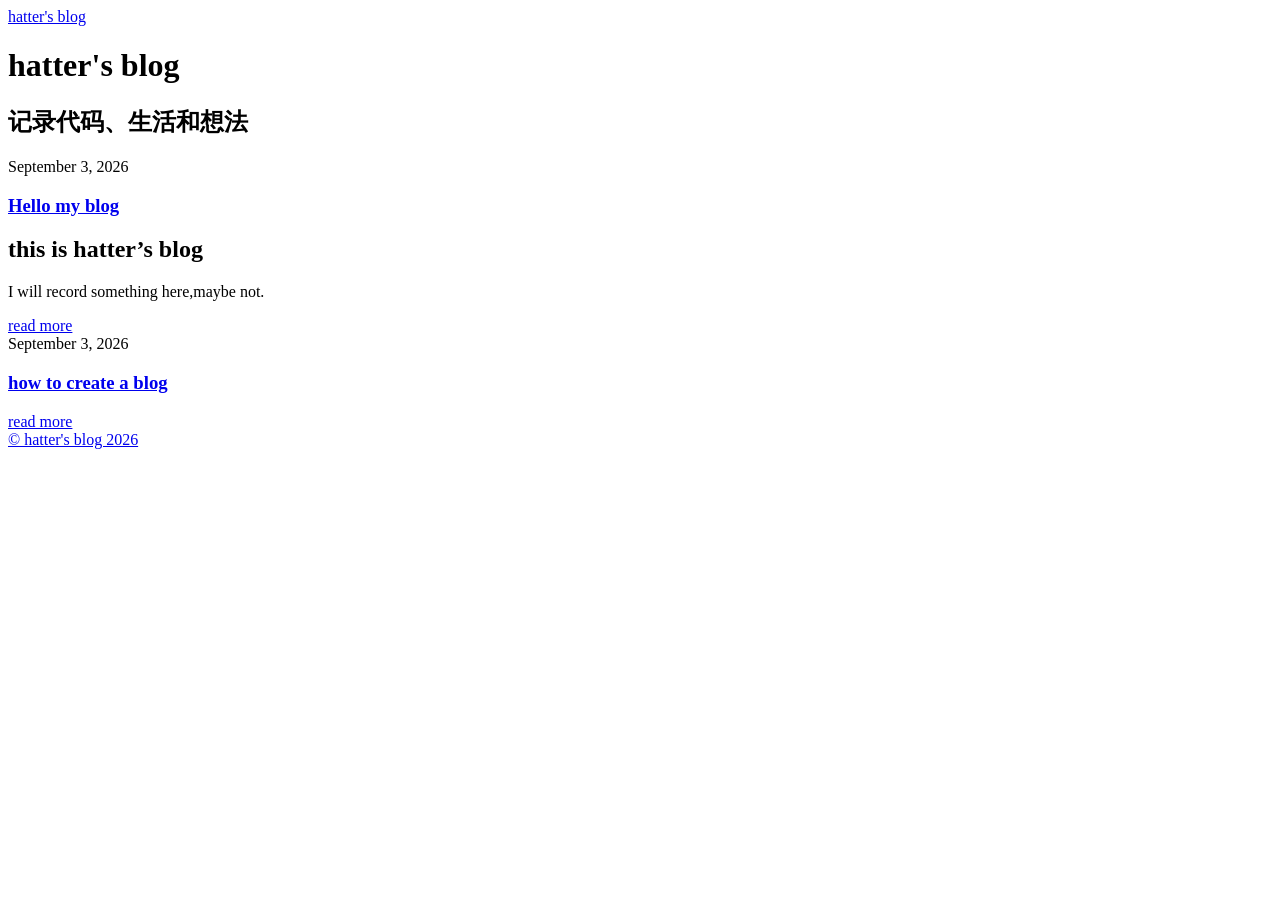
==== public/index.html @ ceb5f4e2 "first commit" ====
<!DOCTYPE html>
<html lang="en-us">
  <head><script src="/livereload.js?mindelay=10&amp;v=2&amp;port=1313&amp;path=livereload" data-no-instant defer></script>
    <meta charset="utf-8">
    <meta http-equiv="X-UA-Compatible" content="IE=edge,chrome=1">
    
    <title>hatter&#39;s blog | hatter&#39;s blog</title>
    <meta name="viewport" content="width=device-width,minimum-scale=1">
    <meta name="description" content="记录代码、生活和想法">
    <meta name="generator" content="Hugo 0.165.0">
    
    
    
      <meta name="robots" content="noindex, nofollow">
    
    

    <link rel="stylesheet" href="/ananke/css/main.css">
    <script>
  (function () {
    "use strict";

    
    
    function revealButtons() {
      var buttons = document.querySelectorAll(".code-block .code-copy[hidden]");
      for (var i = 0; i < buttons.length; i++) {
        buttons[i].hidden = false;
      }
    }
    if (document.readyState === "loading") {
      document.addEventListener("DOMContentLoaded", revealButtons);
    } else {
      revealButtons();
    }

    function flash(button) {
      var label = button.querySelector(".code-copy-label");
      var previous = label ? label.textContent : null;
      button.classList.add("is-copied");
      if (label) label.textContent = "Copied";
      window.setTimeout(function () {
        button.classList.remove("is-copied");
        if (label && previous !== null) label.textContent = previous;
      }, 2000);
    }

    function legacyCopy(text) {
      var area = document.createElement("textarea");
      area.value = text;
      area.setAttribute("readonly", "");
      area.style.position = "absolute";
      area.style.left = "-9999px";
      document.body.appendChild(area);
      area.select();
      var ok = false;
      try {
        ok = document.execCommand("copy");
      } catch (e) {
        ok = false;
      }
      document.body.removeChild(area);
      return ok;
    }

    function copyFrom(button) {
      var container = button.closest(".code-block");
      if (!container) return;
      var pre = container.querySelector("pre");
      if (!pre) return;
      var source = pre.querySelector("code") || pre;
      var text = source.innerText;

      if (navigator.clipboard && navigator.clipboard.writeText) {
        navigator.clipboard.writeText(text).then(
          function () { flash(button); },
          function () { if (legacyCopy(text)) flash(button); }
        );
      } else if (legacyCopy(text)) {
        flash(button);
      }
    }

    document.addEventListener("click", function (event) {
      var button = event.target.closest(".code-copy");
      if (button) copyFrom(button);
    });
  })();
</script>

    
      

    

    
    
      <link href="/index.xml" rel="alternate" type="application/rss+xml" title="hatter&#39;s blog" />
      <link href="/index.xml" rel="feed" type="application/rss+xml" title="hatter&#39;s blog" />
      
    

    
      <link rel="canonical" href="http://localhost:1313/">
    

    
    
    <meta property="og:url" content="http://localhost:1313/">
	<meta property="og:site_name" content="hatter&#39;s blog">
	<meta property="og:title" content="hatter&#39;s blog">
	<meta property="og:description" content="记录代码、生活和想法">
	<meta property="og:locale" content="en_us">
	<meta property="og:type" content="website">

	<meta itemprop="name" content="hatter&#39;s blog">
	<meta itemprop="description" content="记录代码、生活和想法">
	<meta itemprop="datePublished" content="2026-09-03T12:08:32+08:00">
	<meta itemprop="dateModified" content="2026-09-03T12:08:32+08:00">
	<meta name="twitter:card" content="summary">
	<meta name="twitter:title" content="hatter&#39;s blog">
	<meta name="twitter:description" content="记录代码、生活和想法">

	
  </head><body class="ma0 avenir bg-washed-blue development is-home">

  
  
  
  <header class="contain bg-center bg-black" style="background-image: url('http://localhost:1313/images/mun_banner.jpg');">
    
    <div class="bg-black-20">
      <nav class="pv3 ph3 ph4-ns" role="navigation">
  <div class="flex-l center items-center justify-between">
    <a href="/" class="f3 fw2 hover-white white-90 dib no-underline">
      
        hatter&#39;s blog
      
    </a>
    <div class="flex-l items-center">
      

      
      <div class="ananke-socials"></div>

    </div>
  </div>
</nav>

      <div class="tc-l pv4 pv6-l ph3 ph4-ns">
        <h1 class="f2 f-subheadline-l fw2 white-90 mb0 lh-title">
          hatter&#39;s blog
        </h1>
        
          <h2 class="fw1 f5 f3-l white-80 measure-wide-l center mt3">
            记录代码、生活和想法
          </h2>
        
      </div>
    </div>
  </header>

<main class="pb7" role="main"><article class="cf ph3 ph5-l pv3 pv4-l f4 tc-l center measure-wide lh-copy nested-links mid-gray">
    
  </article>

  
  
  
  
  

  
    <div class="pa3 pa4-ns w-100 w-70-ns center">
      

      <section class="w-100 mw8">
        
        
          <div class="w-100 mb4 relative">
            

<article class="bb b--black-10">
  <div class="db pv4 ph3 ph0-l dark-gray no-underline">
    <div class="flex-column flex-row-ns flex">
      
      <div class="blah w-100">
        
          <time class="f6 db" datetime="2026-09-03T12:08:32+08:00">September 3, 2026</time>
        
        <h1 class="f3 fw1 athelas mt0 lh-title">
          <a href="/posts/hello/" class="color-inherit dim link">
            Hello my blog
            </a>
        </h1>
        <div class="f6 f5-l lh-copy nested-copy-line-height nested-links">
          <h2 id="this-is-hatters-blog">this is hatter&rsquo;s blog</h2>
<p>I will record something here,maybe not.</p>
        </div>
        <a href="/posts/hello/" class="ba b--moon-gray bg-light-gray br2 color-inherit dib f7 hover-bg-moon-gray link mt2 ph2 pv1">read more</a>
      </div>
    </div>
  </div>
</article>

          </div>
        
          <div class="w-100 mb4 relative">
            

<article class="bb b--black-10">
  <div class="db pv4 ph3 ph0-l dark-gray no-underline">
    <div class="flex-column flex-row-ns flex">
      
      <div class="blah w-100">
        
          <time class="f6 db" datetime="2026-09-03T12:08:32+08:00">September 3, 2026</time>
        
        <h1 class="f3 fw1 athelas mt0 lh-title">
          <a href="/posts/create_your_blog/" class="color-inherit dim link">
            how to create a blog
            </a>
        </h1>
        <div class="f6 f5-l lh-copy nested-copy-line-height nested-links">
          
        </div>
        <a href="/posts/create_your_blog/" class="ba b--moon-gray bg-light-gray br2 color-inherit dib f7 hover-bg-moon-gray link mt2 ph2 pv1">read more</a>
      </div>
    </div>
  </div>
</article>

          </div>
        
      </section>

      

    </div>
  
</main><footer class="bg-dark-blue bottom-0 w-100 pa3" role="contentinfo">
  <div class="flex justify-between">
  <a class="f4 fw4 hover-white white-70 dn dib-ns pv2 ph3 no-underline" href="http://localhost:1313/" >
    &copy;  hatter's blog 2026 
  </a>
    <div><div class="ananke-socials"></div>
</div>
  </div>
</footer>
</body>
</html>
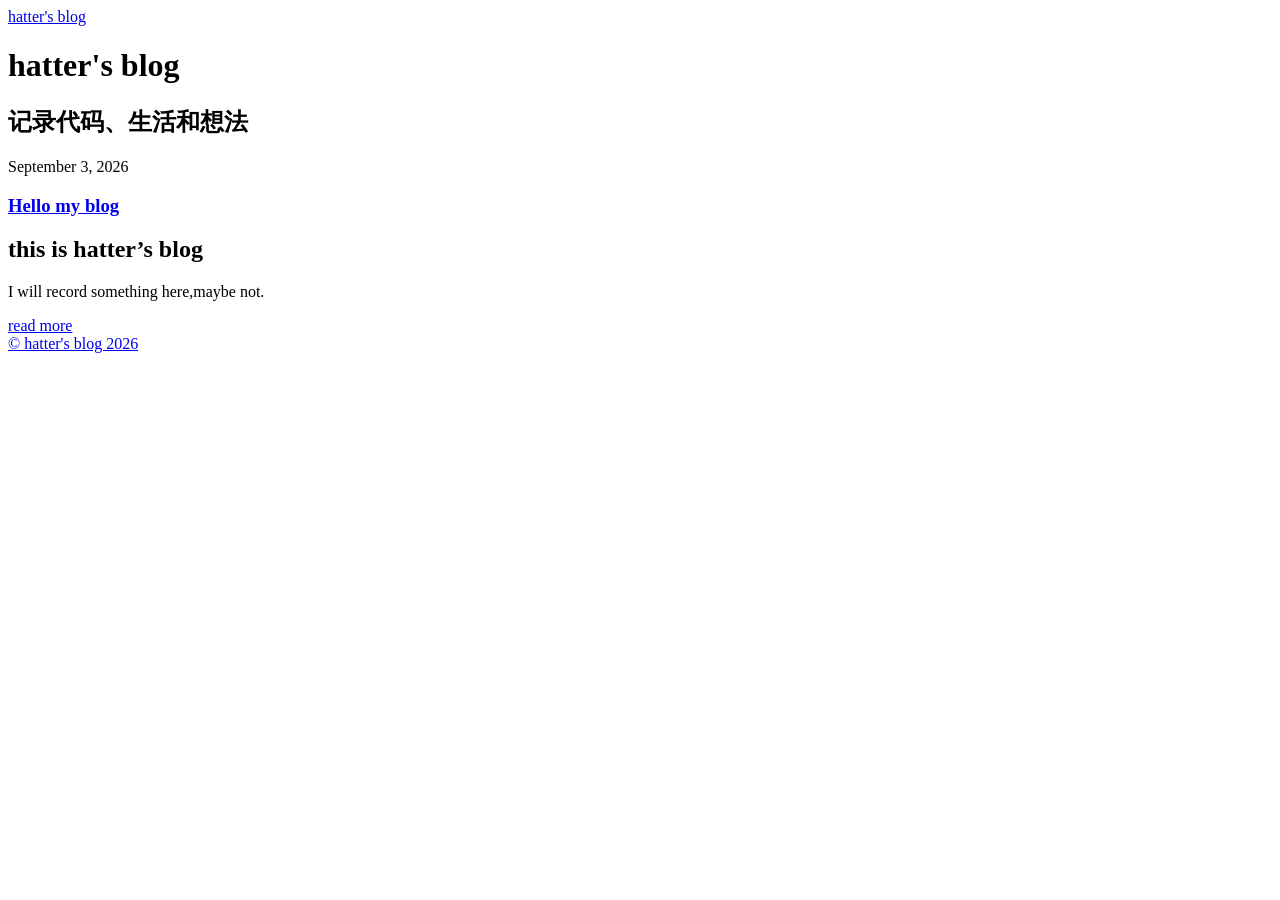
==== commit b91194bb: "be a website" ====
--- a/public/index.html
+++ b/public/index.html
@@ -1,6 +1,6 @@
 <!DOCTYPE html>
 <html lang="en-us">
-  <head><script src="/livereload.js?mindelay=10&amp;v=2&amp;port=1313&amp;path=livereload" data-no-instant defer></script>
+  <head><script src="/my_blog/livereload.js?mindelay=10&amp;v=2&amp;port=1313&amp;path=my_blog/livereload" data-no-instant defer></script>
     <meta charset="utf-8">
     <meta http-equiv="X-UA-Compatible" content="IE=edge,chrome=1">
     
@@ -15,7 +15,7 @@
     
     
 
-    <link rel="stylesheet" href="/ananke/css/main.css">
+    <link rel="stylesheet" href="/my_blog/ananke/css/main.css">
     <script>
   (function () {
     "use strict";
@@ -95,18 +95,18 @@
 
     
     
-      <link href="/index.xml" rel="alternate" type="application/rss+xml" title="hatter&#39;s blog" />
-      <link href="/index.xml" rel="feed" type="application/rss+xml" title="hatter&#39;s blog" />
-      
-    
-
-    
-      <link rel="canonical" href="http://localhost:1313/">
-    
-
-    
-    
-    <meta property="og:url" content="http://localhost:1313/">
+      <link href="/my_blog/index.xml" rel="alternate" type="application/rss+xml" title="hatter&#39;s blog" />
+      <link href="/my_blog/index.xml" rel="feed" type="application/rss+xml" title="hatter&#39;s blog" />
+      
+    
+
+    
+      <link rel="canonical" href="http://localhost:1313/my_blog/">
+    
+
+    
+    
+    <meta property="og:url" content="http://localhost:1313/my_blog/">
 	<meta property="og:site_name" content="hatter&#39;s blog">
 	<meta property="og:title" content="hatter&#39;s blog">
 	<meta property="og:description" content="记录代码、生活和想法">
@@ -127,12 +127,12 @@
   
   
   
-  <header class="contain bg-center bg-black" style="background-image: url('http://localhost:1313/images/mun_banner.jpg');">
+  <header class="contain bg-center bg-black" style="background-image: url('http://localhost:1313/my_blog/images/mun_banner.jpg');">
     
     <div class="bg-black-20">
       <nav class="pv3 ph3 ph4-ns" role="navigation">
   <div class="flex-l center items-center justify-between">
-    <a href="/" class="f3 fw2 hover-white white-90 dib no-underline">
+    <a href="/my_blog/" class="f3 fw2 hover-white white-90 dib no-underline">
       
         hatter&#39;s blog
       
@@ -189,7 +189,7 @@
           <time class="f6 db" datetime="2026-09-03T12:08:32+08:00">September 3, 2026</time>
         
         <h1 class="f3 fw1 athelas mt0 lh-title">
-          <a href="/posts/hello/" class="color-inherit dim link">
+          <a href="/my_blog/posts/hello/" class="color-inherit dim link">
             Hello my blog
             </a>
         </h1>
@@ -197,7 +197,7 @@
           <h2 id="this-is-hatters-blog">this is hatter&rsquo;s blog</h2>
 <p>I will record something here,maybe not.</p>
         </div>
-        <a href="/posts/hello/" class="ba b--moon-gray bg-light-gray br2 color-inherit dib f7 hover-bg-moon-gray link mt2 ph2 pv1">read more</a>
+        <a href="/my_blog/posts/hello/" class="ba b--moon-gray bg-light-gray br2 color-inherit dib f7 hover-bg-moon-gray link mt2 ph2 pv1">read more</a>
       </div>
     </div>
   </div>
@@ -205,33 +205,6 @@
 
           </div>
         
-          <div class="w-100 mb4 relative">
-            
-
-<article class="bb b--black-10">
-  <div class="db pv4 ph3 ph0-l dark-gray no-underline">
-    <div class="flex-column flex-row-ns flex">
-      
-      <div class="blah w-100">
-        
-          <time class="f6 db" datetime="2026-09-03T12:08:32+08:00">September 3, 2026</time>
-        
-        <h1 class="f3 fw1 athelas mt0 lh-title">
-          <a href="/posts/create_your_blog/" class="color-inherit dim link">
-            how to create a blog
-            </a>
-        </h1>
-        <div class="f6 f5-l lh-copy nested-copy-line-height nested-links">
-          
-        </div>
-        <a href="/posts/create_your_blog/" class="ba b--moon-gray bg-light-gray br2 color-inherit dib f7 hover-bg-moon-gray link mt2 ph2 pv1">read more</a>
-      </div>
-    </div>
-  </div>
-</article>
-
-          </div>
-        
       </section>
 
       
@@ -240,7 +213,7 @@
   
 </main><footer class="bg-dark-blue bottom-0 w-100 pa3" role="contentinfo">
   <div class="flex justify-between">
-  <a class="f4 fw4 hover-white white-70 dn dib-ns pv2 ph3 no-underline" href="http://localhost:1313/" >
+  <a class="f4 fw4 hover-white white-70 dn dib-ns pv2 ph3 no-underline" href="http://localhost:1313/my_blog/" >
     &copy;  hatter's blog 2026 
   </a>
     <div><div class="ananke-socials"></div>
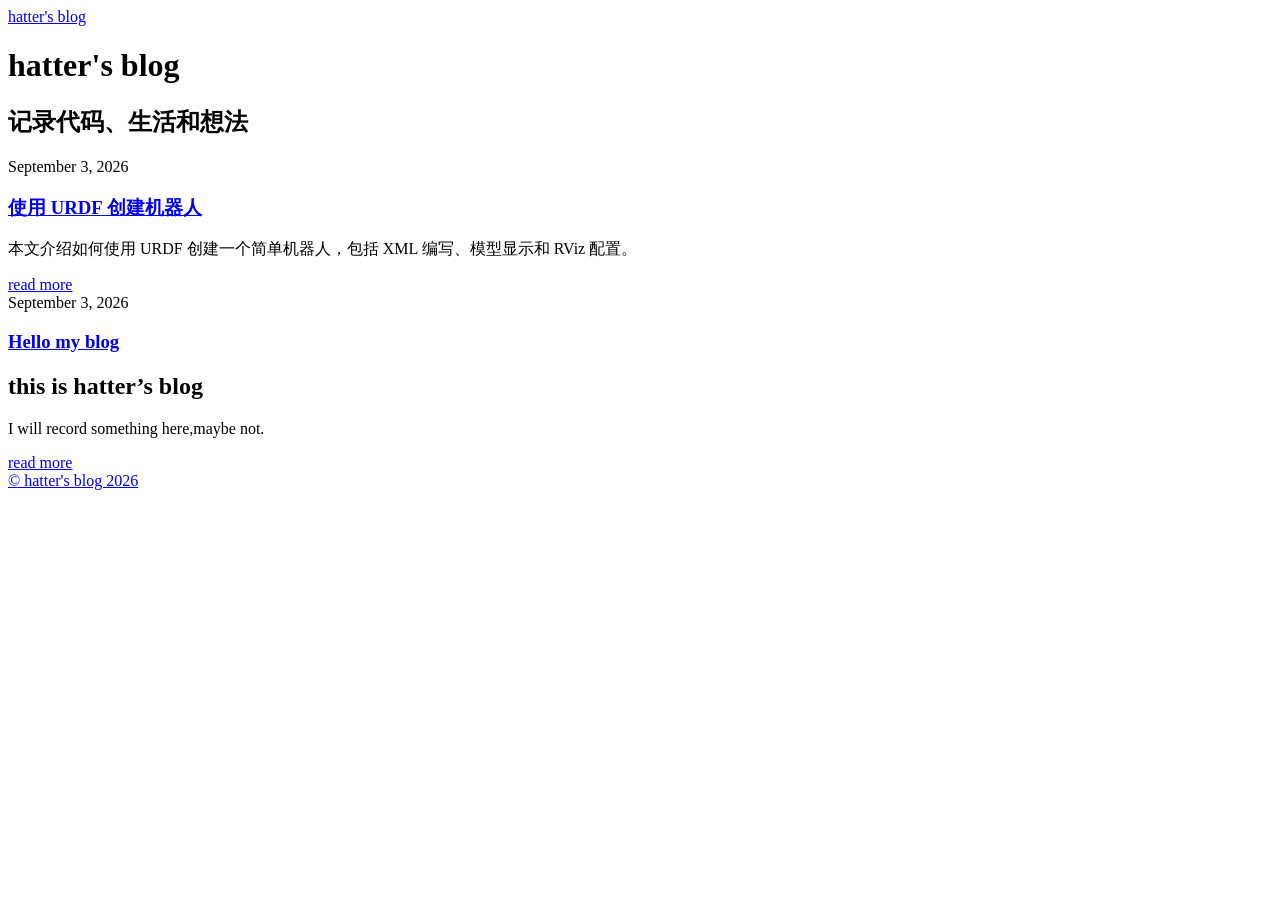
==== commit ecc51758: "add something" ====
--- a/public/index.html
+++ b/public/index.html
@@ -1,6 +1,6 @@
 <!DOCTYPE html>
 <html lang="en-us">
-  <head><script src="/my_blog/livereload.js?mindelay=10&amp;v=2&amp;port=1313&amp;path=my_blog/livereload" data-no-instant defer></script>
+  <head><script src="/my_blog/livereload.js?mindelay=10&amp;v=2&amp;port=58284&amp;path=my_blog/livereload" data-no-instant defer></script>
     <meta charset="utf-8">
     <meta http-equiv="X-UA-Compatible" content="IE=edge,chrome=1">
     
@@ -101,12 +101,12 @@
     
 
     
-      <link rel="canonical" href="http://localhost:1313/my_blog/">
-    
-
-    
-    
-    <meta property="og:url" content="http://localhost:1313/my_blog/">
+      <link rel="canonical" href="http://localhost:58284/my_blog/">
+    
+
+    
+    
+    <meta property="og:url" content="http://localhost:58284/my_blog/">
 	<meta property="og:site_name" content="hatter&#39;s blog">
 	<meta property="og:title" content="hatter&#39;s blog">
 	<meta property="og:description" content="记录代码、生活和想法">
@@ -115,8 +115,8 @@
 
 	<meta itemprop="name" content="hatter&#39;s blog">
 	<meta itemprop="description" content="记录代码、生活和想法">
-	<meta itemprop="datePublished" content="2026-09-03T12:08:32+08:00">
-	<meta itemprop="dateModified" content="2026-09-03T12:08:32+08:00">
+	<meta itemprop="datePublished" content="2026-09-03T15:04:32+08:00">
+	<meta itemprop="dateModified" content="2026-09-03T15:04:32+08:00">
 	<meta name="twitter:card" content="summary">
 	<meta name="twitter:title" content="hatter&#39;s blog">
 	<meta name="twitter:description" content="记录代码、生活和想法">
@@ -127,7 +127,7 @@
   
   
   
-  <header class="contain bg-center bg-black" style="background-image: url('http://localhost:1313/my_blog/images/mun_banner.jpg');">
+  <header class="contain bg-center bg-black" style="background-image: url('http://localhost:58284/my_blog/images/mun_banner.jpg');">
     
     <div class="bg-black-20">
       <nav class="pv3 ph3 ph4-ns" role="navigation">
@@ -176,6 +176,33 @@
 
       <section class="w-100 mw8">
         
+        
+          <div class="w-100 mb4 relative">
+            
+
+<article class="bb b--black-10">
+  <div class="db pv4 ph3 ph0-l dark-gray no-underline">
+    <div class="flex-column flex-row-ns flex">
+      
+      <div class="blah w-100">
+        
+          <time class="f6 db" datetime="2026-09-03T15:04:32+08:00">September 3, 2026</time>
+        
+        <h1 class="f3 fw1 athelas mt0 lh-title">
+          <a href="/my_blog/posts/urdf_learn/" class="color-inherit dim link">
+            使用 URDF 创建机器人
+            </a>
+        </h1>
+        <div class="f6 f5-l lh-copy nested-copy-line-height nested-links">
+          <p>本文介绍如何使用 URDF 创建一个简单机器人，包括 XML 编写、模型显示和 RViz 配置。</p>
+        </div>
+        <a href="/my_blog/posts/urdf_learn/" class="ba b--moon-gray bg-light-gray br2 color-inherit dib f7 hover-bg-moon-gray link mt2 ph2 pv1">read more</a>
+      </div>
+    </div>
+  </div>
+</article>
+
+          </div>
         
           <div class="w-100 mb4 relative">
             
@@ -213,7 +240,7 @@
   
 </main><footer class="bg-dark-blue bottom-0 w-100 pa3" role="contentinfo">
   <div class="flex justify-between">
-  <a class="f4 fw4 hover-white white-70 dn dib-ns pv2 ph3 no-underline" href="http://localhost:1313/my_blog/" >
+  <a class="f4 fw4 hover-white white-70 dn dib-ns pv2 ph3 no-underline" href="http://localhost:58284/my_blog/" >
     &copy;  hatter's blog 2026 
   </a>
     <div><div class="ananke-socials"></div>
